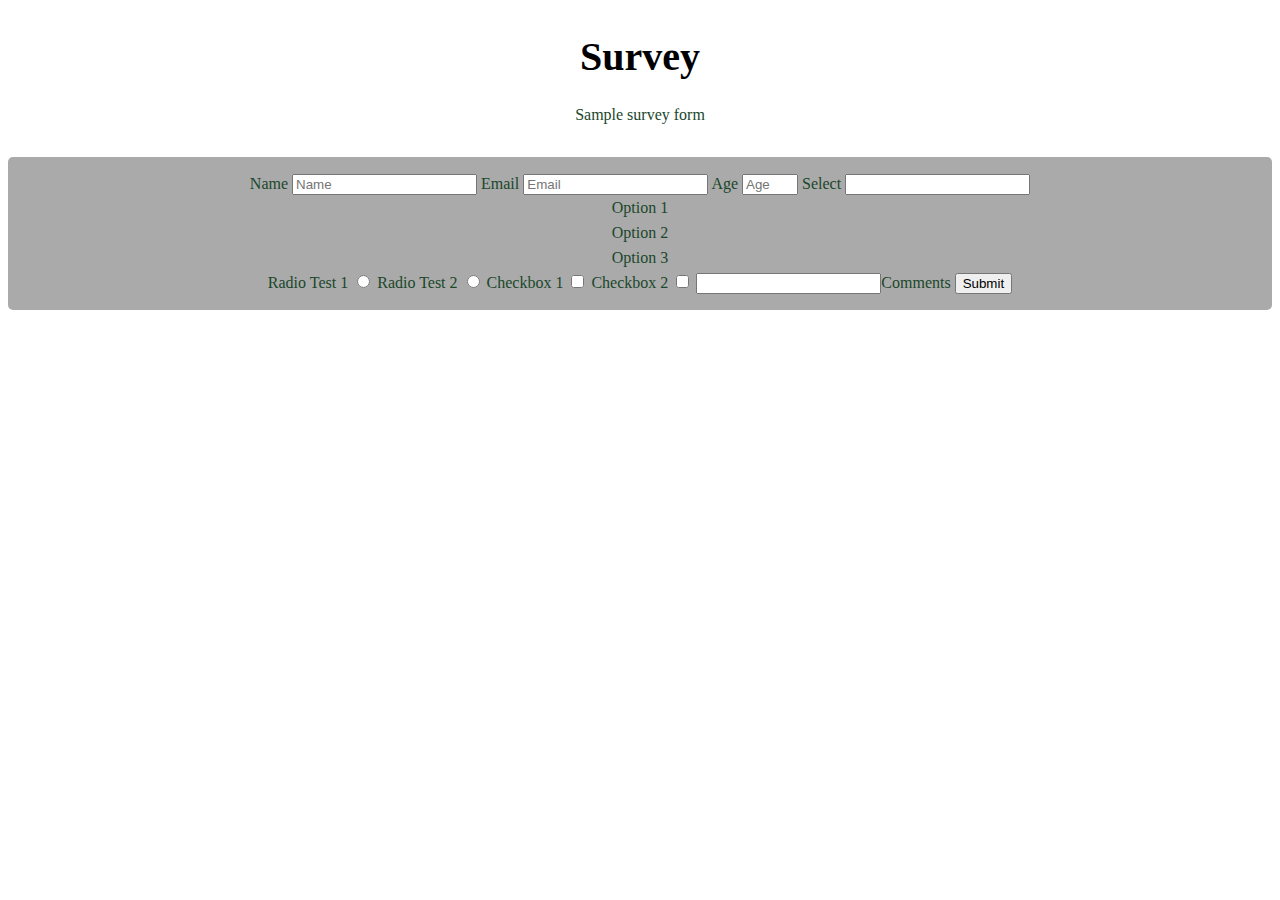
==== index.html @ 8c96a169 "Renamed html file" ====
<!DOCTYPE html>
<html>
<head>
<link rel="stylesheet" href="css/styles.css">
<h1 id="title">Survey</h1>
<p id="description">Sample survey form</p>
</head>
<main id="main">
<form id="survey-form">
	<label for="name" id="name-label">Name</label>
		<input type="text" id="name" required placeholder="Name">
	<label for="email" id=email-label">Email</label>
		<input type="email" id="email" required placeholder="Email">
	<label for="number" id="number-label">Age</label>
		<input type="number" id="number" min="1" max="99" placeholder="Age">
	<label for="dropdown-label">Select</label>
		<input type="select" id="dropdown">
		<option value="Option 1">Option 1</option>
		<option value="Option 2">Option 2</option>
		<option value="Option 3">Option 3</option>
	<label for="Radio 1">Radio Test 1 </label>
		<input type="radio" id="radio1" name="radio1-2">
	<label for="Radio 2">Radio Test 2</label>
		<input type="radio" id="radio2" name="radio1-2">
	<label for="Check 1">Checkbox 1</label>
		<input type="checkbox" id="check1" name="check1-2">
	<label for="Check 2">Checkbox 2</label>
		<input type="checkbox" id="check2" name="check1-2">
	<label for="comments"></label>
		<input type="textarea" id="comments">Comments 
	<button id="submit" type="submit">Submit</button>
</form>
</main>
</html>
---- css/styles.css ----
html {
	font-size: 10px;
}

body {
	font-family:;
	font-size: 1.6rem;
	line-height: 1.5;
	text-align: center;
	color: #1a472a;
	margin: 0;
}

h1 {
	font-size: 4rem;
	margin-bottom: 0;
	color: #000000;
}

!##@media (max-width: 460px) {
#	h1 {
#		font-size: 3.5rem;
#		line-height: 1.2;
#		color: #000000;
#	}
#}

h2 {
	font-size: 3.25rem;
	color: #000000;
}

a {
	color: #2a623d;
}

a:visited {
	color:#5d5d5d;
}

#main {
	margin: 30px 8px;
	padding: 15px;
	border-radius: 5px;
	background: #aaaaaa;
}

@media (max-width:) {
	#main {
		margin: 0;
	}
}

img {
	max-width: 100%;
	display: block;
	height: auto;
	margin: 0 auto;
}

#img-div {
	background: #aaaaaa;
	padding: 10px;
	margin: 0 auto;
}

#img-caption {
	margin: 15px 0 5px 0;
}

@media (maxwidth: 460px) {
	#img-caption {
		font-size: 1.4rem;
	}
}

#headline {
	margin: 50px 0;
	text-align: center;
}

ul {
	max-width: 550px 0;
	margin: center;
	text-align: left;
	line-height: 1.6;
}

li {
	margin: 16px 0;
}

blockquote {
	font-style: italic;
	max-width: 545px;
	margin: 0 auto 50px auto;
	text-align: left;
}
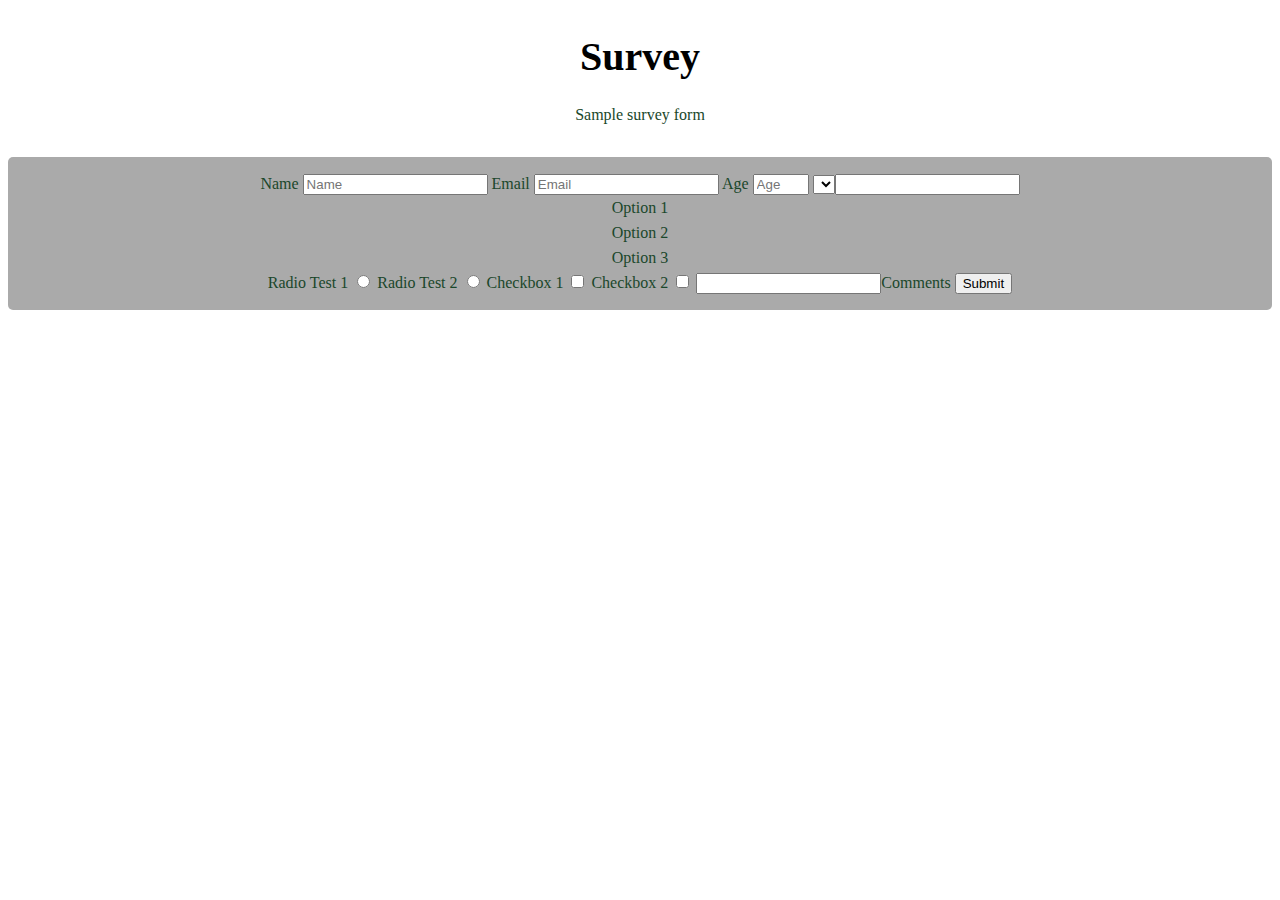
==== commit 6392eb4a: "Fixed dropdown menu" ====
--- a/index.html
+++ b/index.html
@@ -13,11 +13,12 @@
 		<input type="email" id="email" required placeholder="Email">
 	<label for="number" id="number-label">Age</label>
 		<input type="number" id="number" min="1" max="99" placeholder="Age">
-	<label for="dropdown-label">Select</label>
+	<select id="dropdown">
 		<input type="select" id="dropdown">
 		<option value="Option 1">Option 1</option>
 		<option value="Option 2">Option 2</option>
 		<option value="Option 3">Option 3</option>
+	</select>
 	<label for="Radio 1">Radio Test 1 </label>
 		<input type="radio" id="radio1" name="radio1-2">
 	<label for="Radio 2">Radio Test 2</label>
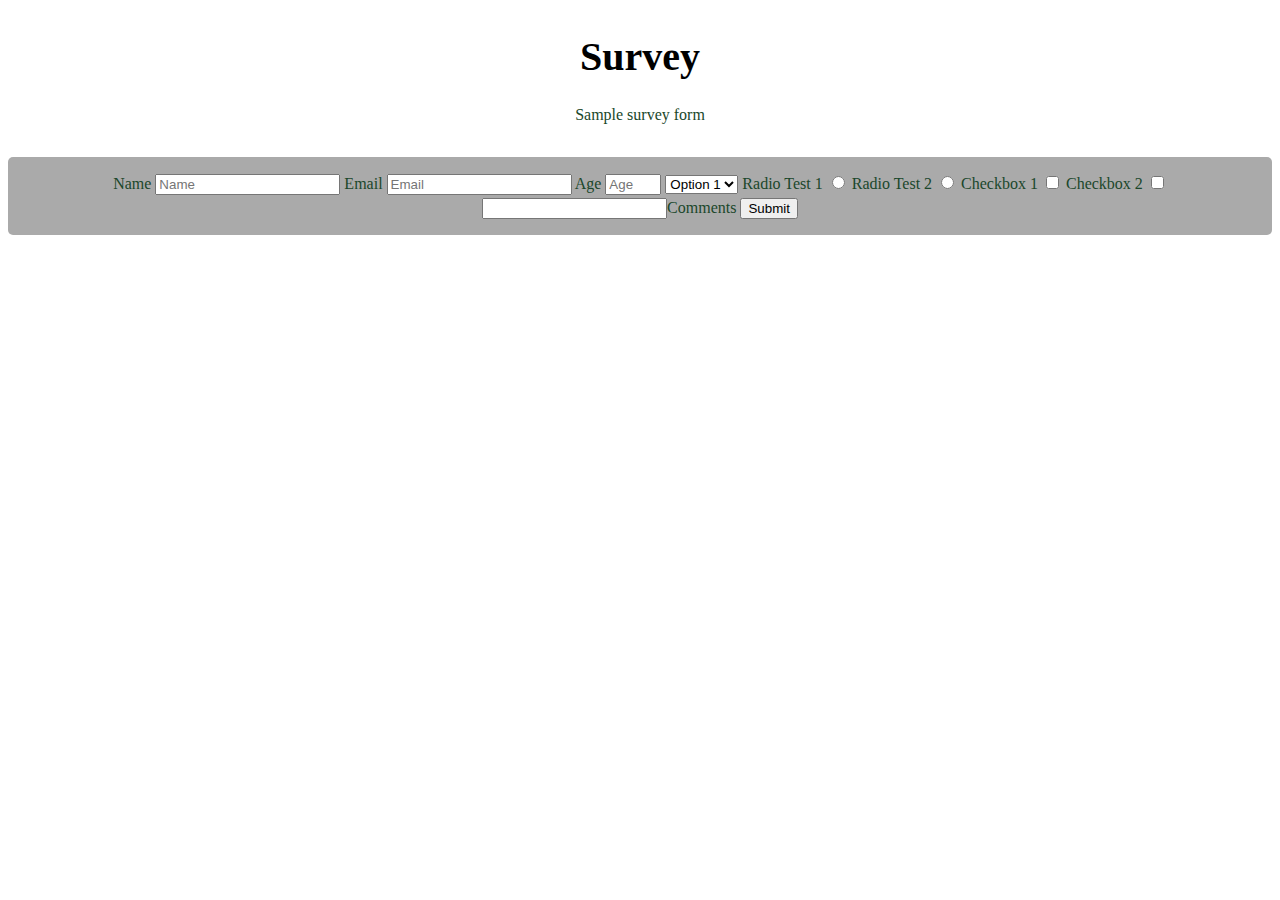
==== commit 4e849c44: "Dropdown menu double-fixed" ====
--- a/index.html
+++ b/index.html
@@ -14,7 +14,6 @@
 	<label for="number" id="number-label">Age</label>
 		<input type="number" id="number" min="1" max="99" placeholder="Age">
 	<select id="dropdown">
-		<input type="select" id="dropdown">
 		<option value="Option 1">Option 1</option>
 		<option value="Option 2">Option 2</option>
 		<option value="Option 3">Option 3</option>
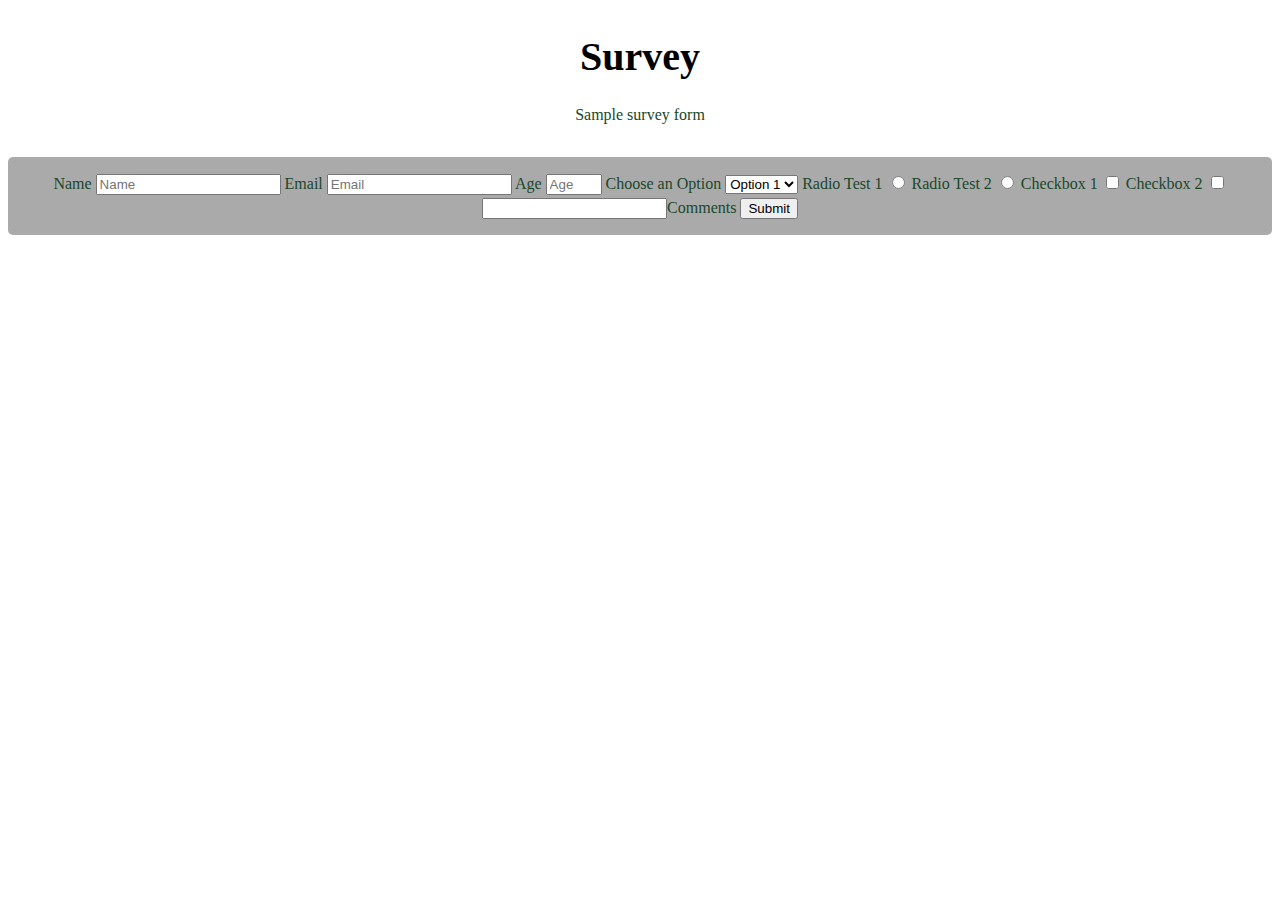
==== commit d3b75904: "Dropdown menu triple-fixed" ====
--- a/index.html
+++ b/index.html
@@ -13,7 +13,8 @@
 		<input type="email" id="email" required placeholder="Email">
 	<label for="number" id="number-label">Age</label>
 		<input type="number" id="number" min="1" max="99" placeholder="Age">
-	<select id="dropdown">
+	<label for="dropdown">Choose an Option</label>
+	<select name ="dropdown" id="dropdown">
 		<option value="Option 1">Option 1</option>
 		<option value="Option 2">Option 2</option>
 		<option value="Option 3">Option 3</option>
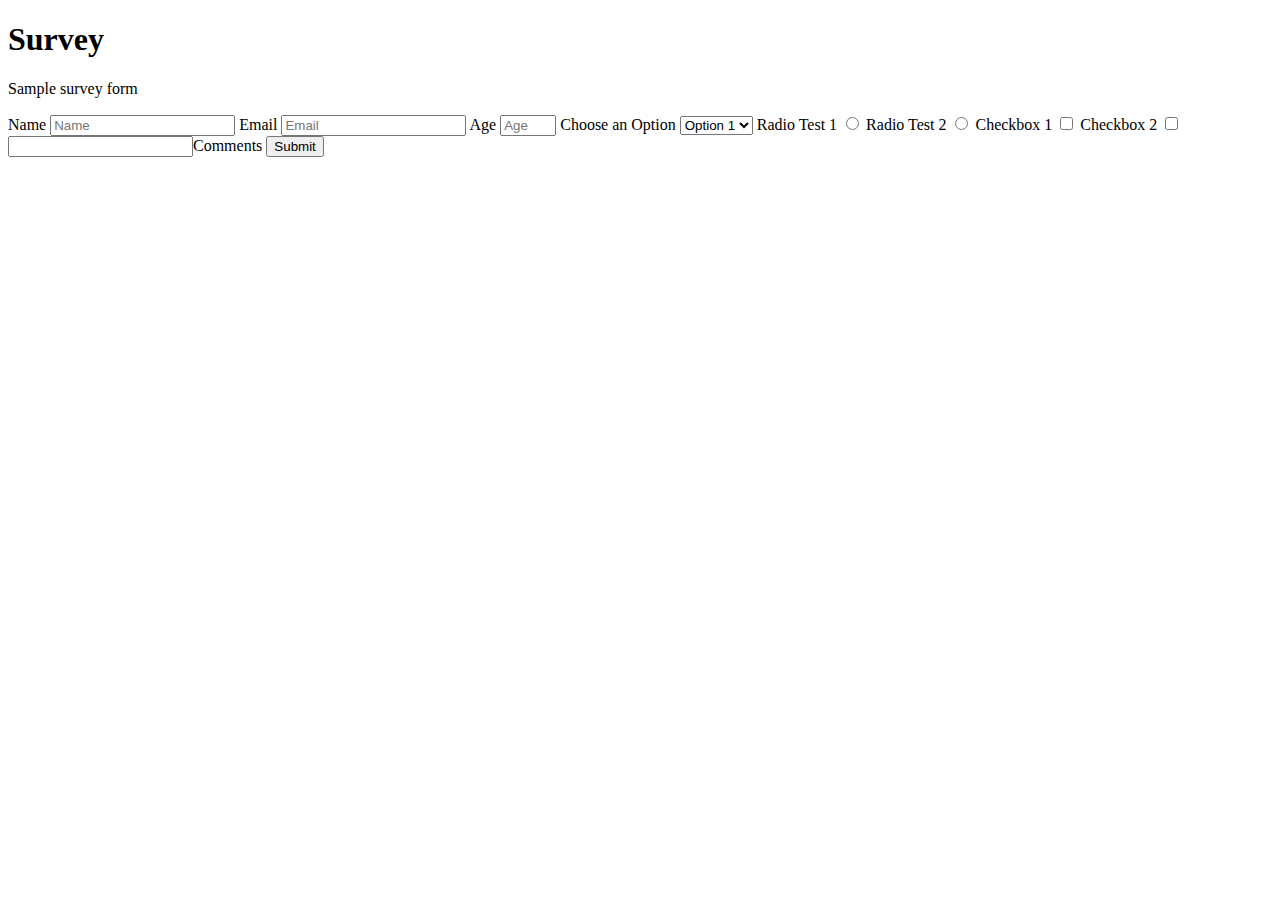
==== commit 7ece8b70: "Removed link to stylesheet" ====
--- a/index.html
+++ b/index.html
@@ -1,7 +1,6 @@
 <!DOCTYPE html>
 <html>
 <head>
-<link rel="stylesheet" href="css/styles.css">
 <h1 id="title">Survey</h1>
 <p id="description">Sample survey form</p>
 </head>
